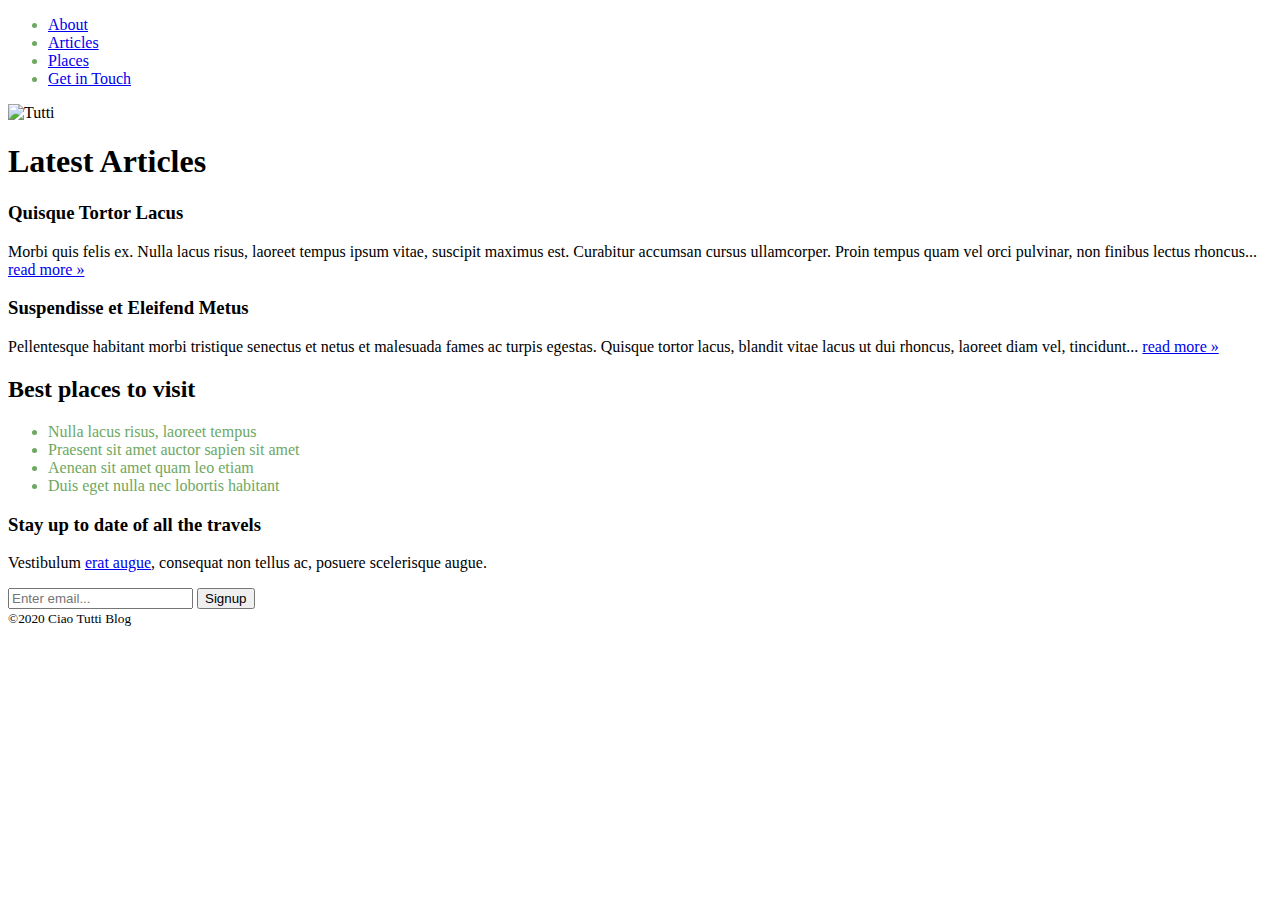
==== opdracht-1/index.html @ 4d7e58da "huiswerk opdracht deel 1" ====
<!DOCTYPE html>
<html lang="en">
<head>
    <meta charset="UTF-8">
    <link rel="stylesheet" href="styles.css">
    <link rel="stylesheet" href="selectors.css">
    <title>Opdracht 1 - selectors</title>
</head>
<body>
    <div class="wrapper">
        <header>
            <nav>
                <ul>
                    <li><a href="#">About</a></li>
                    <li><a href="#">Articles</a></li>
                    <li><a href="#">Places</a></li>
                    <li><a href="#">Get in Touch</a></li>
                </ul>
            </nav>
        </header>

        <img id="tutti" src="assets/header-image.jpg" alt="Tutti">

        <main>
            <h1>Latest Articles</h1>
            <article>
                <h3>Quisque Tortor Lacus</h3>
                <p>Morbi quis felis ex. Nulla lacus risus, laoreet tempus ipsum vitae, suscipit maximus est. Curabitur accumsan cursus ullamcorper. Proin tempus quam vel orci pulvinar, non finibus lectus rhoncus... <a href="#">read more &raquo;</a></p>
            </article>
            <article>
                <h3>Suspendisse et Eleifend Metus</h3>
                <p>Pellentesque habitant morbi tristique senectus et netus et malesuada fames ac turpis egestas. Quisque tortor lacus, blandit vitae lacus ut dui rhoncus, laoreet diam vel, tincidunt... <a href="#">read more &raquo;</a></p>
            </article>

            <div>
                <div class="places-to-visit">
                    <h2>Best places to visit</h2>
                    <ul>
                        <li>Nulla lacus risus, laoreet tempus</li>
                        <li>Praesent sit amet auctor sapien sit amet</li>
                        <li>Aenean sit amet quam leo etiam</li>
                        <li>Duis eget nulla nec  lobortis habitant</li>
                    </ul>
                </div>
                <div class="subscribe">
                    <h3>Stay up to date of all the travels</h3>
                    <p>Vestibulum <a href="#">erat augue</a>, consequat non tellus ac, posuere scelerisque augue.</p>
                    <input type="text" placeholder="Enter email...">
                    <input type="submit" value="Signup">
                </div>
            </div>
        </main>

        <footer>
            <span>&copy;2020 Ciao Tutti Blog</span>
        </footer>
    </div>
</body>
</html>
---- opdracht-1/selectors.css ----
/* ======================================================
   OEFENEN MET CSS SELECTORS
========================================================= */

/* 1.1 Geef de 'img' tag in the header een ID en zet zijn breedte op 100% */

img.header #tutti {
    width: 100
}

/* 1.2 Verander de kleur van alle list items in de unordered list naar hsl(110, 29%, 52%) */

ul {
    color: #6DA861;
}

/* 1.3 Geef de 'span' tag in de footer een beschrijvende class name en maak de lettergrootte kleiner  */

span {
    font-size: smaller ;
}

/* 1.4 Haal de text-decoration van navigatie-links weg, geef onbezochte links de kleur hsl(359, 79%, 56%) en verander de kleur wanneer de gebruiker er overheen hovert. */



/* 1.5 Maak een hover- en visited stijl voor alle links in 'main'. */

main.# {

}

git config --global user.name "Kpieper552"

/* Verander de achtergrond van de SignUp button. Tip: https://developer.mozilla.org/en-US/docs/Web/CSS/Attribute_selectors  */



/* Geef het tekst-veld een blauwe rand wanneer hij in focus is */

article {
    border: blue; action
}
/* Target alle heading tags op de pagina en zet hun font-family op 'Bree Serif', serif */

.header {
    font-family: bree, serif ;
}
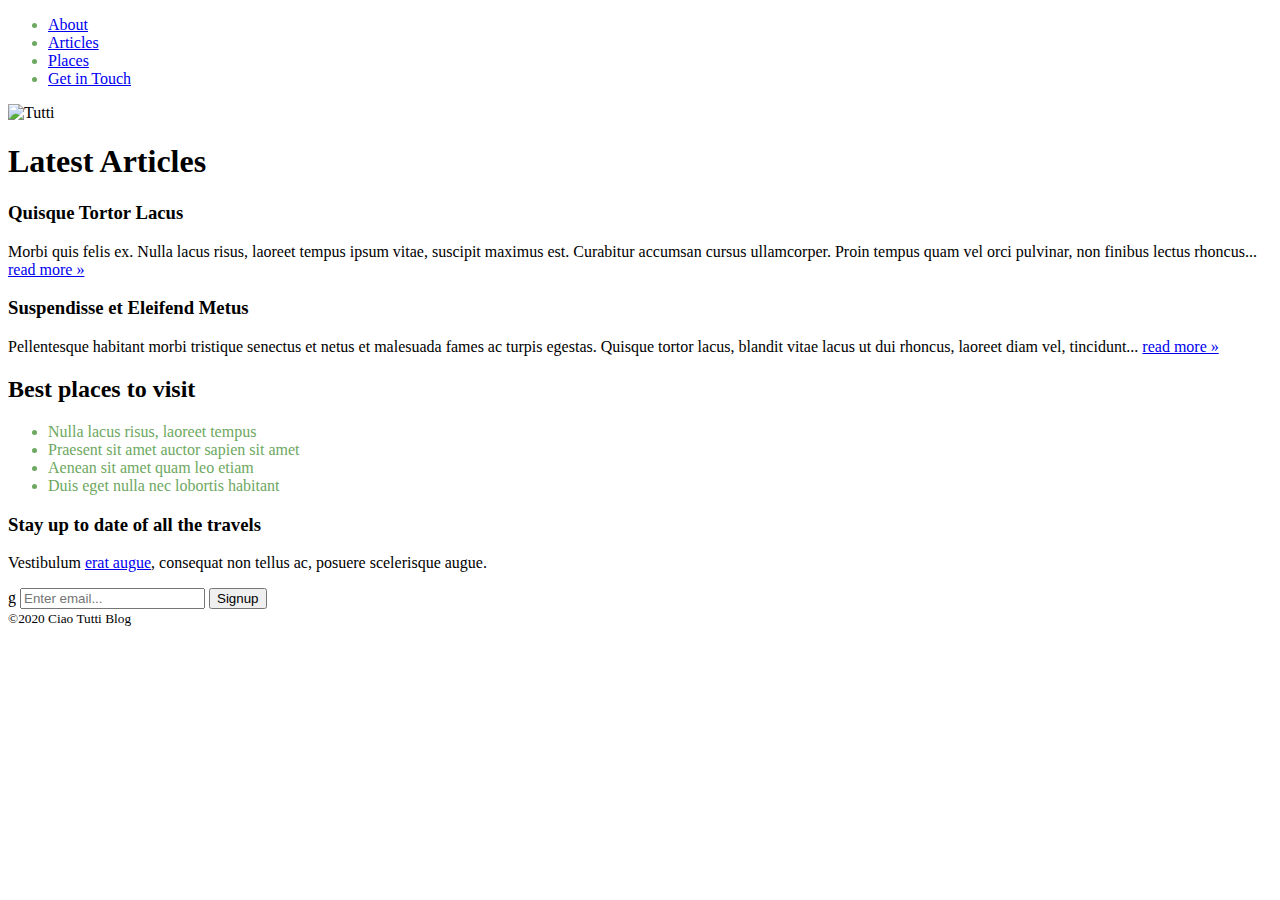
==== commit 35926bb7: "eduwork till now" ====
--- a/opdracht-1/index.html
+++ b/opdracht-1/index.html
@@ -45,7 +45,7 @@
                 <div class="subscribe">
                     <h3>Stay up to date of all the travels</h3>
                     <p>Vestibulum <a href="#">erat augue</a>, consequat non tellus ac, posuere scelerisque augue.</p>
-                    <input type="text" placeholder="Enter email...">
+             g       <input type="text" placeholder="Enter email...">
                     <input type="submit" value="Signup">
                 </div>
             </div>
--- a/opdracht-1/selectors.css
+++ b/opdracht-1/selectors.css
@@ -5,10 +5,9 @@
 /* 1.1 Geef de 'img' tag in the header een ID en zet zijn breedte op 100% */
 
 img.header #tutti {
-    width: 100
+    max-width: 100%;
 }
 
-/* 1.2 Verander de kleur van alle list items in de unordered list naar hsl(110, 29%, 52%) */
 
 ul {
     color: #6DA861;
@@ -30,7 +29,7 @@
 
 }
 
-git config --global user.name "Kpieper552"
+
 
 /* Verander de achtergrond van de SignUp button. Tip: https://developer.mozilla.org/en-US/docs/Web/CSS/Attribute_selectors  */
 
